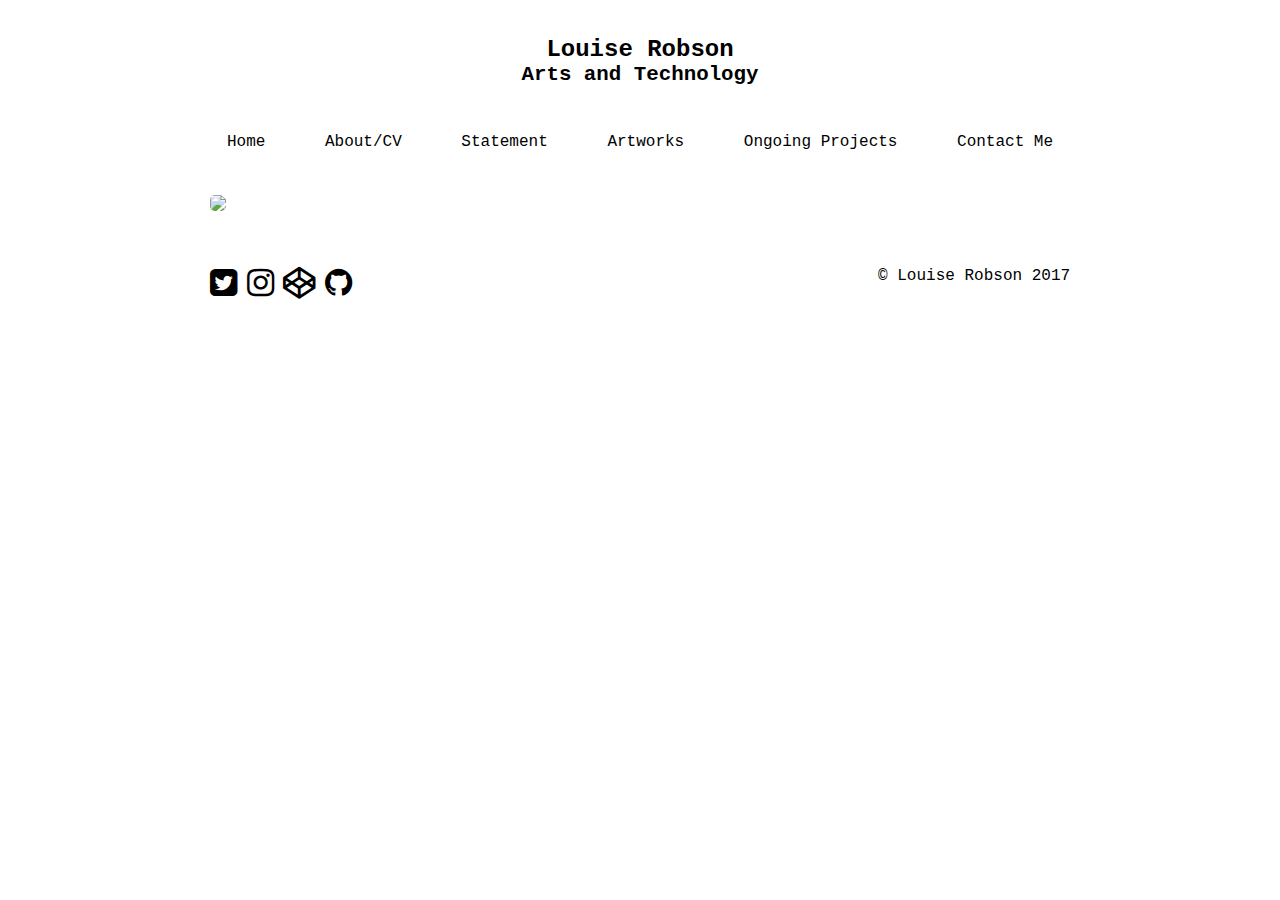
==== index.html @ 7949ac33 "Changes to HTML and CSS to enable image hover" ====
<!doctype html>
<html lang = "en">
    <head>
        <meta name="viewport" content="width=device-width initial-scale=1.0">
        <meta charset = "usf-8">       
        <meta name = "description" content="Louise Robson">
        <title>Louise Robson</title>
        <link rel = "stylesheet" href = "font-awesome/css/font-awesome.min.css">
        <link rel="stylesheet" href="../imagehover.css-master/css/imagehover.min.css">
        <link rel = "stylesheet" href = "css/styles.css">
    </head>
    <body>
        <header role = "banner">
        <h1 class="main-title">Louise Robson</h1>
        <h2 class="subline">Arts and Technology</h2>
        </header>  
        <nav role = "navigation">            
        <ul class="topmenu">
            <li class="mainnav"><a href = "index.html">Home</a></li>
            <li class="mainnav"><a href = "pages/bio.html">About/CV</a></li>
            <li class="mainnav"><a href = "pages/statement.html">Statement</a></li>
            <li class="mainnav"><a href = "pages/artworks.html">Artworks</a></li>
            <li class="mainnav"><a href = "pages/ongoing.html">Ongoing Projects</a></li>
            <li class="mainnav"><a href = "pages/contact.html">Contact Me</a></li>
            </ul>    
        </nav>
        <main class="homepage">
        <img src="images/There%20is%20Someone%20Here%201.jpg" class="homeimage" width="100%">
        </main>   
        <footer role = "contentinfo">
            <a class = "social-icons" href = "http://www.twitter.com/_louiserobson"><span class="fa fa-twitter-square fa-2x"></span></a>
            <a class= "social-icons" href = "#"><span class=" fa fa-instagram fa-2x"></span></a>
            <a class= "social-icons" href = "http://codepen.io/louiserobson/"><span class=" fa fa-codepen fa-2x"></span></a>
            <a class= "social-icons" href = "https://github.com/louiserobson"><span class=" fa fa-github fa-2x"></span></a>
            <span class="copyright">&copy; Louise Robson 2017</span>
        </footer>
    </body>
</html>
---- imagehover.css-master/css/imagehover.min.css ----
/*
 * ImageHover.css - http://www.imagehover.io
 */
 [class*=' imghvr-'],[class^=imghvr-]{position:relative;display:inline-block;margin:0;max-width:100%;background-color:#2266a5;color:#fff;overflow:hidden;-webkit-backface-visibility:hidden;backface-visibility:hidden;-moz-osx-font-smoothing:grayscale;-webkit-transform:translateZ(0);transform:translateZ(0)}[class*=' imghvr-']>img,[class^=imghvr-]>img{vertical-align:top;max-width:100%}[class*=' imghvr-'] figcaption,[class^=imghvr-] figcaption{background-color:#135796;padding:30px;position:absolute;top:0;bottom:0;left:0;right:0;color:#fff}[class*=' imghvr-'] figcaption h1,[class*=' imghvr-'] figcaption h2,[class*=' imghvr-'] figcaption h3,[class*=' imghvr-'] figcaption h4,[class*=' imghvr-'] figcaption h5,[class*=' imghvr-'] figcaption h6,[class^=imghvr-] figcaption h1,[class^=imghvr-] figcaption h2,[class^=imghvr-] figcaption h3,[class^=imghvr-] figcaption h4,[class^=imghvr-] figcaption h5,[class^=imghvr-] figcaption h6{color:#fff}[class*=' imghvr-'] a,[class^=imghvr-] a{position:absolute;top:0;bottom:0;left:0;right:0;z-index:1}[class*=' imghvr-'],[class*=' imghvr-'] *,[class*=' imghvr-'] :after,[class*=' imghvr-'] :before,[class*=' imghvr-']:after,[class*=' imghvr-']:before,[class^=imghvr-],[class^=imghvr-] *,[class^=imghvr-] :after,[class^=imghvr-] :before,[class^=imghvr-]:after,[class^=imghvr-]:before{-webkit-box-sizing:border-box;box-sizing:border-box;-webkit-transition:all .35s ease;transition:all .35s ease}[class*=' imghvr-fade'] figcaption,[class*=' imghvr-fade']:hover>img,[class^=imghvr-fade] figcaption,[class^=imghvr-fade]:hover>img{opacity:0}[class*=' imghvr-fade']:hover figcaption,[class^=imghvr-fade]:hover figcaption{opacity:1}[class*=' imghvr-fade']:hover figcaption,[class*=' imghvr-fade']:hover>img,[class^=imghvr-fade]:hover figcaption,[class^=imghvr-fade]:hover>img{-webkit-transform:translate(0,0);transform:translate(0,0)}.imghvr-fade-in-up figcaption{-webkit-transform:translate(0,15%);transform:translate(0,15%)}.imghvr-fade-in-down figcaption{-webkit-transform:translate(0,-15%);transform:translate(0,-15%)}.imghvr-fade-in-left figcaption{-webkit-transform:translate(-15%,0);transform:translate(-15%,0)}.imghvr-fade-in-right figcaption{-webkit-transform:translate(15%,0);transform:translate(15%,0)}[class*=' imghvr-push-']:hover figcaption,[class^=imghvr-push-]:hover figcaption{-webkit-transform:translate(0,0);transform:translate(0,0)}.imghvr-push-up figcaption{-webkit-transform:translateY(100%);transform:translateY(100%)}.imghvr-push-down figcaption,.imghvr-push-up:hover>img{-webkit-transform:translateY(-100%);transform:translateY(-100%)}.imghvr-push-down:hover>img{-webkit-transform:translateY(100%);transform:translateY(100%)}.imghvr-push-left figcaption{-webkit-transform:translateX(100%);transform:translateX(100%)}.imghvr-push-left:hover>img,.imghvr-push-right figcaption{-webkit-transform:translateX(-100%);transform:translateX(-100%)}.imghvr-push-right:hover>img{-webkit-transform:translateX(100%);transform:translateX(100%)}[class*=' imghvr-slide-']:hover figcaption,[class^=imghvr-slide-]:hover figcaption{-webkit-transform:translate(0,0);transform:translate(0,0)}.imghvr-slide-up figcaption{-webkit-transform:translateY(100%);transform:translateY(100%)}.imghvr-slide-down figcaption{-webkit-transform:translateY(-100%);transform:translateY(-100%)}.imghvr-slide-left figcaption{-webkit-transform:translateX(100%);transform:translateX(100%)}.imghvr-slide-right figcaption{-webkit-transform:translateX(-100%);transform:translateX(-100%)}.imghvr-slide-top-left figcaption{-webkit-transform:translate(-100%,-100%);transform:translate(-100%,-100%)}.imghvr-slide-top-right figcaption{-webkit-transform:translate(100%,-100%);transform:translate(100%,-100%)}.imghvr-slide-bottom-left figcaption{-webkit-transform:translate(-100%,100%);transform:translate(-100%,100%)}.imghvr-slide-bottom-right figcaption{-webkit-transform:translate(100%,100%);transform:translate(100%,100%)}[class*=' imghvr-reveal-']:before,[class^=imghvr-reveal-]:before{position:absolute;top:0;bottom:0;left:0;right:0;content:'';background-color:#135796}[class*=' imghvr-reveal-'] figcaption,[class^=imghvr-reveal-] figcaption{opacity:0}[class*=' imghvr-reveal-']:hover:before,[class^=imghvr-reveal-]:hover:before{-webkit-transform:translate(0,0);transform:translate(0,0)}[class*=' imghvr-reveal-']:hover figcaption,[class^=imghvr-reveal-]:hover figcaption{opacity:1;-webkit-transition-delay:.21s;transition-delay:.21s}.imghvr-reveal-up:before{-webkit-transform:translateY(100%);transform:translateY(100%)}.imghvr-reveal-down:before{-webkit-transform:translateY(-100%);transform:translateY(-100%)}.imghvr-reveal-left:before{-webkit-transform:translateX(100%);transform:translateX(100%)}.imghvr-reveal-right:before{-webkit-transform:translateX(-100%);transform:translateX(-100%)}.imghvr-reveal-top-left:before{-webkit-transform:translate(-100%,-100%);transform:translate(-100%,-100%)}.imghvr-reveal-top-right:before{-webkit-transform:translate(100%,-100%);transform:translate(100%,-100%)}.imghvr-reveal-bottom-left:before{-webkit-transform:translate(-100%,100%);transform:translate(-100%,100%)}.imghvr-reveal-bottom-right:before{-webkit-transform:translate(100%,100%);transform:translate(100%,100%)}[class*=' imghvr-hinge-'],[class^=imghvr-hinge-]{-webkit-perspective:50em;perspective:50em}[class*=' imghvr-hinge-'] figcaption,[class^=imghvr-hinge-] figcaption{opacity:0;z-index:1}[class*=' imghvr-hinge-']:hover img,[class^=imghvr-hinge-]:hover img{opacity:0}[class*=' imghvr-hinge-']:hover figcaption,[class^=imghvr-hinge-]:hover figcaption{opacity:1;-webkit-transition-delay:.21s;transition-delay:.21s}.imghvr-hinge-up img{-webkit-transform-origin:50% 0;-ms-transform-origin:50% 0;transform-origin:50% 0}.imghvr-hinge-up figcaption{-webkit-transform:rotateX(90deg);transform:rotateX(90deg);-webkit-transform-origin:50% 100%;-ms-transform-origin:50% 100%;transform-origin:50% 100%}.imghvr-hinge-up:hover>img{-webkit-transform:rotateX(-90deg);transform:rotateX(-90deg)}.imghvr-hinge-up:hover figcaption{-webkit-transform:rotateX(0);transform:rotateX(0)}.imghvr-hinge-down img{-webkit-transform-origin:50% 100%;-ms-transform-origin:50% 100%;transform-origin:50% 100%}.imghvr-hinge-down figcaption{-webkit-transform:rotateX(-90deg);transform:rotateX(-90deg);-webkit-transform-origin:50% -50%;-ms-transform-origin:50% -50%;transform-origin:50% -50%}.imghvr-hinge-down:hover>img{-webkit-transform:rotateX(90deg);transform:rotateX(90deg);opacity:0}.imghvr-hinge-down:hover figcaption{-webkit-transform:rotateX(0);transform:rotateX(0)}.imghvr-hinge-left img{-webkit-transform-origin:0 50%;-ms-transform-origin:0 50%;transform-origin:0 50%}.imghvr-hinge-left figcaption{-webkit-transform:rotateY(-90deg);transform:rotateY(-90deg);-webkit-transform-origin:100% 50%;-ms-transform-origin:100% 50%;transform-origin:100% 50%}.imghvr-hinge-left:hover>img{-webkit-transform:rotateY(90deg);transform:rotateY(90deg)}.imghvr-hinge-left:hover figcaption{-webkit-transform:rotateY(0);transform:rotateY(0)}.imghvr-hinge-right img{-webkit-transform-origin:100% 50%;-ms-transform-origin:100% 50%;transform-origin:100% 50%}.imghvr-hinge-right figcaption{-webkit-transform:rotateY(90deg);transform:rotateY(90deg);-webkit-transform-origin:0 50%;-ms-transform-origin:0 50%;transform-origin:0 50%}.imghvr-hinge-right:hover>img{-webkit-transform:rotateY(-90deg);transform:rotateY(-90deg)}.imghvr-hinge-right:hover figcaption{-webkit-transform:rotateY(0);transform:rotateY(0)}[class*=' imghvr-flip-'],[class^=imghvr-flip-]{-webkit-perspective:50em;perspective:50em}[class*=' imghvr-flip-'] img,[class^=imghvr-flip-] img{backface-visibility:hidden}[class*=' imghvr-flip-'] figcaption,[class*=' imghvr-flip-']:hover>img,[class^=imghvr-flip-] figcaption,[class^=imghvr-flip-]:hover>img{opacity:0}[class*=' imghvr-flip-']:hover figcaption,[class^=imghvr-flip-]:hover figcaption{opacity:1;-webkit-transition-delay:.13999999999999999s;transition-delay:.13999999999999999s}.imghvr-flip-horiz figcaption{-webkit-transform:rotateX(90deg);transform:rotateX(90deg);-webkit-transform-origin:0 50%;-ms-transform-origin:0 50%;transform-origin:0 50%}.imghvr-flip-horiz:hover img{-webkit-transform:rotateX(-180deg);transform:rotateX(-180deg)}.imghvr-flip-horiz:hover figcaption{-webkit-transform:rotateX(0);transform:rotateX(0)}.imghvr-flip-vert figcaption{-webkit-transform:rotateY(90deg);transform:rotateY(90deg);-webkit-transform-origin:50% 0;-ms-transform-origin:50% 0;transform-origin:50% 0}.imghvr-flip-vert:hover>img{-webkit-transform:rotateY(-180deg);transform:rotateY(-180deg)}.imghvr-flip-vert:hover figcaption{-webkit-transform:rotateY(0);transform:rotateY(0)}.imghvr-flip-diag-1 figcaption{-webkit-transform:rotate3d(1,-1,0,100deg);transform:rotate3d(1,-1,0,100deg)}.imghvr-flip-diag-1:hover>img{-webkit-transform:rotate3d(-1,1,0,100deg);transform:rotate3d(-1,1,0,100deg)}.imghvr-flip-diag-1:hover figcaption{-webkit-transform:rotate3d(0,0,0,0deg);transform:rotate3d(0,0,0,0deg)}.imghvr-flip-diag-2 figcaption{-webkit-transform:rotate3d(1,1,0,100deg);transform:rotate3d(1,1,0,100deg)}.imghvr-flip-diag-2:hover>img{-webkit-transform:rotate3d(-1,-1,0,100deg);transform:rotate3d(-1,-1,0,100deg)}.imghvr-flip-diag-2:hover figcaption{-webkit-transform:rotate3d(0,0,0,0deg);transform:rotate3d(0,0,0,0deg)}[class*=' imghvr-shutter-out-']:before,[class^=imghvr-shutter-out-]:before{background:#135796;position:absolute;content:'';-webkit-transition-delay:105ms;transition-delay:105ms}[class*=' imghvr-shutter-out-'] figcaption,[class^=imghvr-shutter-out-] figcaption{opacity:0;-webkit-transition-delay:0s;transition-delay:0s}[class*=' imghvr-shutter-out-']:hover:before,[class^=imghvr-shutter-out-]:hover:before{-webkit-transition-delay:0s;transition-delay:0s}[class*=' imghvr-shutter-out-']:hover figcaption,[class^=imghvr-shutter-out-]:hover figcaption{opacity:1;-webkit-transition-delay:105ms;transition-delay:105ms}.imghvr-shutter-out-horiz:before{left:50%;right:50%;top:0;bottom:0}.imghvr-shutter-out-horiz:hover:before{left:0;right:0}.imghvr-shutter-out-vert:before{top:50%;bottom:50%;left:0;right:0}.imghvr-shutter-out-vert:hover:before{top:0;bottom:0}.imghvr-shutter-out-diag-1:before{top:50%;bottom:50%;left:-35%;right:-35%;-webkit-transform:rotate(45deg);transform:rotate(45deg)}.imghvr-shutter-out-diag-1:hover:before{top:-35%;bottom:-35%}.imghvr-shutter-out-diag-2:before{top:50%;bottom:50%;left:-35%;right:-35%;-webkit-transform:rotate(-45deg);transform:rotate(-45deg)}.imghvr-shutter-out-diag-2:hover:before{top:-35%;bottom:-35%}[class*=' imghvr-shutter-in-']:after,[class*=' imghvr-shutter-in-']:before,[class^=imghvr-shutter-in-]:after,[class^=imghvr-shutter-in-]:before{background:#135796;position:absolute;content:''}[class*=' imghvr-shutter-in-']:after,[class^=imghvr-shutter-in-]:after{top:0;left:0}[class*=' imghvr-shutter-in-']:before,[class^=imghvr-shutter-in-]:before{right:0;bottom:0}[class*=' imghvr-shutter-in-'] figcaption,[class^=imghvr-shutter-in-] figcaption{opacity:0;z-index:1}[class*=' imghvr-shutter-in-']:hover figcaption,[class^=imghvr-shutter-in-]:hover figcaption{opacity:1;-webkit-transition-delay:.21s;transition-delay:.21s}.imghvr-shutter-in-horiz:after,.imghvr-shutter-in-horiz:before{width:0;height:100%}.imghvr-shutter-in-horiz:hover:after,.imghvr-shutter-in-horiz:hover:before{width:50%}.imghvr-shutter-in-vert:after,.imghvr-shutter-in-vert:before{height:0;width:100%}.imghvr-shutter-in-vert:hover:after,.imghvr-shutter-in-vert:hover:before{height:50%}.imghvr-shutter-in-out-horiz:after,.imghvr-shutter-in-out-horiz:before{width:0;height:100%}.imghvr-shutter-in-out-horiz:hover:after,.imghvr-shutter-in-out-horiz:hover:before{width:100%;opacity:.75}.imghvr-shutter-in-out-vert:after,.imghvr-shutter-in-out-vert:before{height:0;width:100%}.imghvr-shutter-in-out-vert:hover:after,.imghvr-shutter-in-out-vert:hover:before{height:100%;opacity:.75}.imghvr-shutter-in-out-diag-1:after,.imghvr-shutter-in-out-diag-1:before{width:200%;height:200%;-webkit-transition:all .6s ease;transition:all .6s ease;opacity:.75}.imghvr-shutter-in-out-diag-1:after{-webkit-transform:skew(-45deg) translateX(-150%);transform:skew(-45deg) translateX(-150%)}.imghvr-shutter-in-out-diag-1:before{-webkit-transform:skew(-45deg) translateX(150%);transform:skew(-45deg) translateX(150%)}.imghvr-shutter-in-out-diag-1:hover:after{-webkit-transform:skew(-45deg) translateX(-50%);transform:skew(-45deg) translateX(-50%)}.imghvr-shutter-in-out-diag-1:hover:before{-webkit-transform:skew(-45deg) translateX(50%);transform:skew(-45deg) translateX(50%)}.imghvr-shutter-in-out-diag-2:after,.imghvr-shutter-in-out-diag-2:before{width:200%;height:200%;-webkit-transition:all .6s ease;transition:all .6s ease;opacity:.75}.imghvr-shutter-in-out-diag-2:after{-webkit-transform:skew(45deg) translateX(-100%);transform:skew(45deg) translateX(-100%)}.imghvr-shutter-in-out-diag-2:before{-webkit-transform:skew(45deg) translateX(100%);transform:skew(45deg) translateX(100%)}.imghvr-shutter-in-out-diag-2:hover:after,.imghvr-shutter-in-out-diag-2:hover:before{-webkit-transform:skew(45deg) translateX(0);transform:skew(45deg) translateX(0)}[class*=' imghvr-fold'],[class^=imghvr-fold]{-webkit-perspective:50em;perspective:50em}[class*=' imghvr-fold'] img,[class^=imghvr-fold] img{-webkit-transform-origin:50% 0;-ms-transform-origin:50% 0;transform-origin:50% 0}[class*=' imghvr-fold'] figcaption,[class^=imghvr-fold] figcaption{z-index:1;opacity:0}[class*=' imghvr-fold']:hover>img,[class^=imghvr-fold]:hover>img{opacity:0;-webkit-transition-delay:0;transition-delay:0}[class*=' imghvr-fold']:hover figcaption,[class^=imghvr-fold]:hover figcaption{-webkit-transform:rotateX(0) translate3d(0,0,0) scale(1);transform:rotateX(0) translate3d(0,0,0) scale(1);opacity:1;-webkit-transition-delay:.21s;transition-delay:.21s}.imghvr-fold-up>img{-webkit-transform-origin:50% 0;-ms-transform-origin:50% 0;transform-origin:50% 0}.imghvr-fold-up figcaption{-webkit-transform:rotateX(-90deg) translate3d(0,-50%,0) scale(.6);transform:rotateX(-90deg) translate3d(0,-50%,0) scale(.6);-webkit-transform-origin:50% 100%;-ms-transform-origin:50% 100%;transform-origin:50% 100%}.imghvr-fold-up:hover>img{-webkit-transform:rotateX(90deg) scale(.6) translateY(50%);transform:rotateX(90deg) scale(.6) translateY(50%)}.imghvr-fold-down>img{-webkit-transform-origin:50% 100%;-ms-transform-origin:50% 100%;transform-origin:50% 100%}.imghvr-fold-down figcaption{-webkit-transform:rotateX(90deg) translate3d(0,50%,0) scale(.6);transform:rotateX(90deg) translate3d(0,50%,0) scale(.6);-webkit-transform-origin:50% 0;-ms-transform-origin:50% 0;transform-origin:50% 0}.imghvr-fold-down:hover>img{-webkit-transform:rotateX(-90deg) scale(.6) translateY(-50%);transform:rotateX(-90deg) scale(.6) translateY(-50%)}.imghvr-fold-left>img{-webkit-transform-origin:0 50%;-ms-transform-origin:0 50%;transform-origin:0 50%}.imghvr-fold-left figcaption{-webkit-transform:rotateY(90deg) translate3d(-50%,0,0) scale(.6);transform:rotateY(90deg) translate3d(-50%,0,0) scale(.6);-webkit-transform-origin:100% 50%;-ms-transform-origin:100% 50%;transform-origin:100% 50%}.imghvr-fold-left:hover>img{-webkit-transform:rotateY(-90deg) scale(.6) translateX(50%);transform:rotateY(-90deg) scale(.6) translateX(50%)}.imghvr-fold-right{-webkit-perspective:50em;perspective:50em}.imghvr-fold-right>img{-webkit-transform-origin:100% 50%;-ms-transform-origin:100% 50%;transform-origin:100% 50%}.imghvr-fold-right figcaption{-webkit-transform:rotateY(-90deg) translate3d(50%,0,0) scale(.6);transform:rotateY(-90deg) translate3d(50%,0,0) scale(.6);-webkit-transform-origin:0 50%;-ms-transform-origin:0 50%;transform-origin:0 50%}.imghvr-fold-right:hover>img{-webkit-transform:rotateY(90deg) scale(.6) translateX(-50%);transform:rotateY(90deg) scale(.6) translateX(-50%)}.imghvr-zoom-in figcaption{opacity:0;-webkit-transform:scale(.5);transform:scale(.5)}.imghvr-zoom-in:hover figcaption{-webkit-transform:scale(1);transform:scale(1);opacity:1}[class*=' imghvr-zoom-out'] figcaption,[class^=imghvr-zoom-out] figcaption{-webkit-transform:scale(.5);transform:scale(.5);-webkit-transform-origin:50% 50%;-ms-transform-origin:50% 50%;transform-origin:50% 50%;opacity:0}[class*=' imghvr-zoom-out'].hover figcaption,[class*=' imghvr-zoom-out']:hover figcaption,[class^=imghvr-zoom-out].hover figcaption,[class^=imghvr-zoom-out]:hover figcaption{-webkit-transform:scale(1);transform:scale(1);opacity:1;-webkit-transition-delay:.35s;transition-delay:.35s}.imghvr-zoom-out:hover>img{-webkit-transform:scale(.5);transform:scale(.5);opacity:0}.imghvr-zoom-out-up.hover>img,.imghvr-zoom-out-up:hover>img{-webkit-animation:imghvr-zoom-out-up .40249999999999997s linear;animation:imghvr-zoom-out-up .40249999999999997s linear;-webkit-animation-iteration-count:1;animation-iteration-count:1;-webkit-animation-fill-mode:forwards;animation-fill-mode:forwards}@-webkit-keyframes imghvr-zoom-out-up{50%{-webkit-transform:scale(.8) translateY(0);transform:scale(.8) translateY(0);opacity:.5}100%{-webkit-transform:scale(.8) translateY(-150%);transform:scale(.8) translateY(-150%);opacity:.5}}@keyframes imghvr-zoom-out-up{50%{-webkit-transform:scale(.8) translateY(0);transform:scale(.8) translateY(0);opacity:.5}100%{-webkit-transform:scale(.8) translateY(-150%);transform:scale(.8) translateY(-150%);opacity:.5}}.imghvr-zoom-out-down.hover>img,.imghvr-zoom-out-down:hover>img{-webkit-animation:imghvr-zoom-out-down .40249999999999997s linear;animation:imghvr-zoom-out-down .40249999999999997s linear;-webkit-animation-iteration-count:1;animation-iteration-count:1;-webkit-animation-fill-mode:forwards;animation-fill-mode:forwards}@-webkit-keyframes imghvr-zoom-out-down{50%{-webkit-transform:scale(.8) translateY(0);transform:scale(.8) translateY(0);opacity:.5}100%{-webkit-transform:scale(.8) translateY(150%);transform:scale(.8) translateY(150%);opacity:.5}}@keyframes imghvr-zoom-out-down{50%{-webkit-transform:scale(.8) translateY(0);transform:scale(.8) translateY(0);opacity:.5}100%{-webkit-transform:scale(.8) translateY(150%);transform:scale(.8) translateY(150%);opacity:.5}}.imghvr-zoom-out-left.hover>img,.imghvr-zoom-out-left:hover>img{-webkit-animation:imghvr-zoom-out-left .40249999999999997s linear;animation:imghvr-zoom-out-left .40249999999999997s linear;-webkit-animation-iteration-count:1;animation-iteration-count:1;-webkit-animation-fill-mode:forwards;animation-fill-mode:forwards}@-webkit-keyframes imghvr-zoom-out-left{50%{-webkit-transform:scale(.8) translateX(0);transform:scale(.8) translateX(0);opacity:.5}100%{-webkit-transform:scale(.8) translateX(-150%);transform:scale(.8) translateX(-150%);opacity:.5}}@keyframes imghvr-zoom-out-left{50%{-webkit-transform:scale(.8) translateX(0);transform:scale(.8) translateX(0);opacity:.5}100%{-webkit-transform:scale(.8) translateX(-150%);transform:scale(.8) translateX(-150%);opacity:.5}}.imghvr-zoom-out-right.hover>img,.imghvr-zoom-out-right:hover>img{-webkit-animation:imghvr-zoom-out-right .40249999999999997s linear;animation:imghvr-zoom-out-right .40249999999999997s linear;-webkit-animation-iteration-count:1;animation-iteration-count:1;-webkit-animation-fill-mode:forwards;animation-fill-mode:forwards}@-webkit-keyframes imghvr-zoom-out-right{50%{-webkit-transform:scale(.8) translateX(0);transform:scale(.8) translateX(0);opacity:.5}100%{-webkit-transform:scale(.8) translateX(150%);transform:scale(.8) translateX(150%);opacity:.5}}@keyframes imghvr-zoom-out-right{50%{-webkit-transform:scale(.8) translateX(0);transform:scale(.8) translateX(0);opacity:.5}100%{-webkit-transform:scale(.8) translateX(150%);transform:scale(.8) translateX(150%);opacity:.5}}.imghvr-zoom-out-flip-horiz{-webkit-perspective:50em;perspective:50em}.imghvr-zoom-out-flip-horiz figcaption{opacity:0;-webkit-transform:rotateX(90deg) translateY(-100%) scale(.5);transform:rotateX(90deg) translateY(-100%) scale(.5)}.imghvr-zoom-out-flip-horiz.hover>img,.imghvr-zoom-out-flip-horiz:hover>img{-webkit-transform:rotateX(-100deg) translateY(50%) scale(.5);transform:rotateX(-100deg) translateY(50%) scale(.5);opacity:0;-webkit-transition-delay:0;transition-delay:0}.imghvr-zoom-out-flip-horiz.hover figcaption,.imghvr-zoom-out-flip-horiz:hover figcaption{-webkit-transform:rotateX(0) translateY(0) scale(1);transform:rotateX(0) translateY(0) scale(1);opacity:1;-webkit-transition-delay:.35s;transition-delay:.35s}.imghvr-zoom-out-flip-vert{-webkit-perspective:50em;perspective:50em}.imghvr-zoom-out-flip-vert figcaption{opacity:0;-webkit-transform:rotateY(90deg) translate(50%,0) scale(.5);transform:rotateY(90deg) translate(50%,0) scale(.5)}.imghvr-zoom-out-flip-vert.hover>img,.imghvr-zoom-out-flip-vert:hover>img{-webkit-transform:rotateY(-100deg) translateX(50%) scale(.5);transform:rotateY(-100deg) translateX(50%) scale(.5);opacity:0;-webkit-transition-delay:0;transition-delay:0}.imghvr-zoom-out-flip-vert.hover figcaption,.imghvr-zoom-out-flip-vert:hover figcaption{-webkit-transform:rotateY(0) translate(0,0) scale(1);transform:rotateY(0) translate(0,0) scale(1);opacity:1;-webkit-transition-delay:.35s;transition-delay:.35s}.imghvr-blur figcaption{opacity:0}.imghvr-blur:hover>img{-webkit-filter:blur(30px);filter:blur(30px);-webkit-transform:scale(1.2);transform:scale(1.2);opacity:0}.imghvr-blur:hover figcaption{opacity:1;-webkit-transition-delay:.21s;transition-delay:.21s}
---- css/styles.css ----
/*MAIN SECTIONS*/
html {
    /*PERMANENT SCROLLBAR TO STOP SHIFTING*/
    overflow-y:scroll;
}
body {
    margin: 0% 15% 0% 15%;
    background-color: white;
    font-family: "Courier New","Lucida Console",Arial;
    /*font-size: 16px;*/
    color: black;
        }
header {
    background-color: white;
    padding: .5% 2% .5% 2%;
    margin-top: 15px;
    margin-bottom: 15px;
    text-align: center;
        }
main {
    background-color: white;
    padding: 2%;
    margin-bottom: 15px;
    height:auto;
    overflow-x:hidden;
    overflow-y:auto;
        }
footer {
    background-color: white;
    padding: 2%;
    margin-bottom: 15px;
}
.copyright {
    float:right;
}
/*PAGES*/
.aboutme{
    margin-left: 10%;
    margin-right: 10%;}
.statement{
    text-align: justify;
    margin-left: 10%;
    margin-right: 10%;
}
.contactme{
    text-align:center;
    margin-left: 10%;
    margin-right: 10%;
}
/*HEADINGS*/
h1 {
    font-size: 1.5em;
        }
.main-title {
    margin-bottom: 0%;
}
.subline {
    margin-top: 0%
}
h2 {
    font-size: 1.3em;
    text-align: center;
    }
h3 {
    font-size: 1.1em;
        }
p {
    font-size: 1em;
        }

/*NAVIGATION*/
nav {
    background-color:white;
    padding: 0%;
    margin-bottom: 15px;
    text-align: center;
}    
.topmenu{
    padding-left: 0%;
    text-align: center;
}
/*for the links themselves not the nav bar*/
.mainnav {
   padding: 10px 25px;
   text-align: center; 
   display: inline-block;    
}
.in-page-list{
    list-style-type: none;
    padding-left: 0%;
}


/*LINKS*/
a:link  {
    color: black;
    text-decoration: none;
    }
a:visited {
    color:black;
    text-decoration: none;

    }
a:hover {
    color:crimson;
    text-decoration: underline;
}
a:active {
    color:black;
    text-decoration: underline;
}



/*IMAGE GALLERY*/
.homepage{
    text-align: justify;
}
.homeimage{
    border-radius: 5px;
}
.image{
    width:225px;
    display: inline-block;
    margin: 5px;
    border-radius: 3px;
}
.image-gallery{
    text-align: center;
}    
.image-gallery:after{
    content:""; 
    display: inline-block; 
    width: 100%; 
    height: 0;
    margin: auto;
}

/*OVERLAY*/

[class^='imghvr-'],
[class*=' imghvr-'] {
  background-color:white;
    border-radius: 3px; 
}

[class^='imghvr-'] figcaption,
[class*=' imghvr-'] figcaption {
 background-color:rgba(221,221,221,0.5); 
 color:black;
 text-align: center;
padding-top: 35%;
    padding-bottom: 35%;
}

/*CHANGES FOR SCREENS*/
@media only screen and (max-width: 500px) {
    .statement {
        margin-left: 0%;
        margin-right: 0%;
        text-align: left;
    }
    .aboutme {
        margin-left: 0%;
        margin-right: 0%;
        text-align: left;
    }
    .contactme {
        margin-left: 0%;
        margin-right: 0%;
        text-align: left;
    }
    .socialicons{
        text-align: center;
    }
    .copyright{float:left;}
}
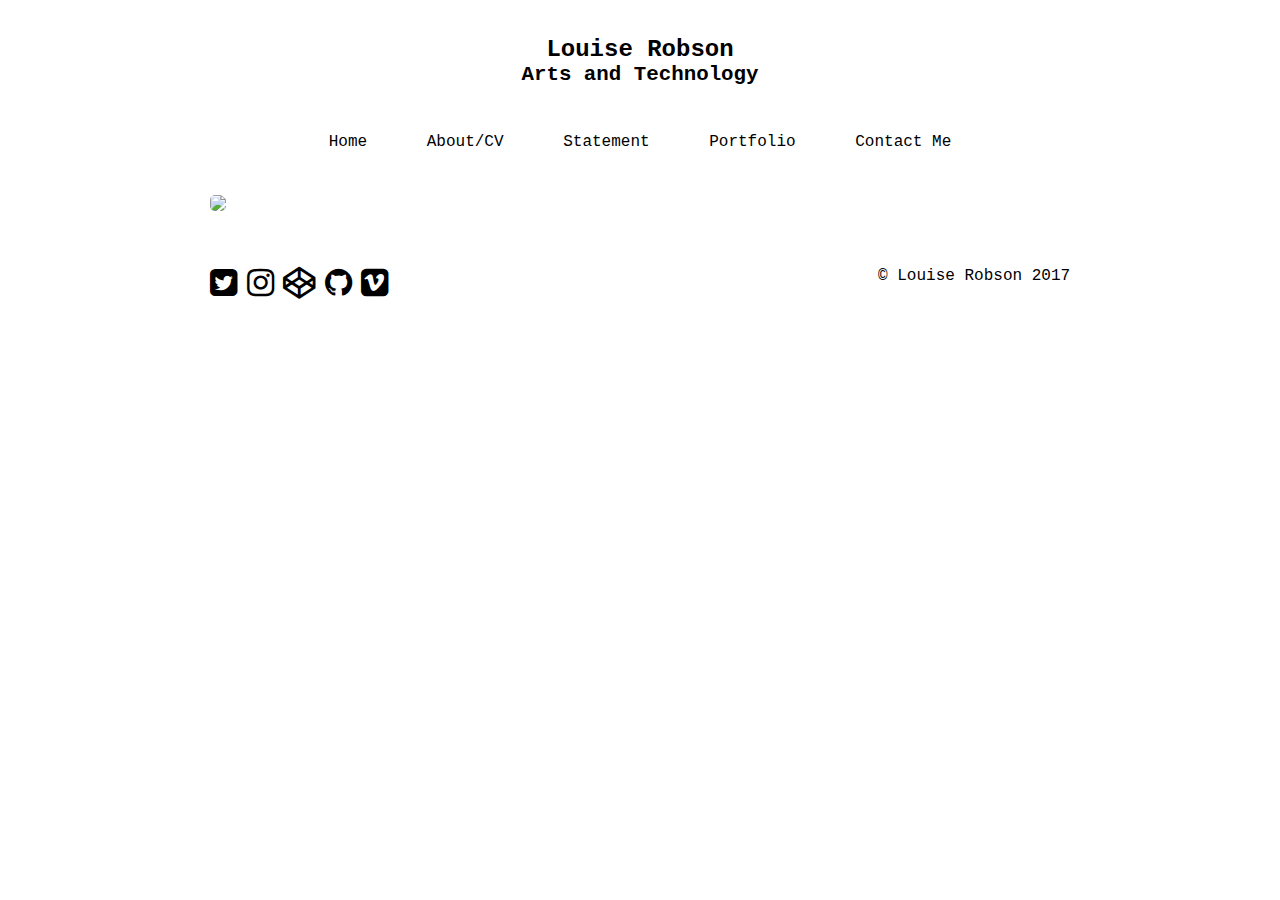
==== commit 91136ea4: "New pages added" ====
--- a/index.html
+++ b/index.html
@@ -19,19 +19,20 @@
             <li class="mainnav"><a href = "index.html">Home</a></li>
             <li class="mainnav"><a href = "pages/bio.html">About/CV</a></li>
             <li class="mainnav"><a href = "pages/statement.html">Statement</a></li>
-            <li class="mainnav"><a href = "pages/artworks.html">Artworks</a></li>
-            <li class="mainnav"><a href = "pages/ongoing.html">Ongoing Projects</a></li>
+            <li class="mainnav"><a href = "pages/artworks.html">Portfolio</a></li>
+            <!--<li class="mainnav"><a href = "pages/ongoing.html">Ongoing Projects</a></li>-->
             <li class="mainnav"><a href = "pages/contact.html">Contact Me</a></li>
             </ul>    
         </nav>
         <main class="homepage">
-        <img src="images/There%20is%20Someone%20Here%201.jpg" class="homeimage" width="100%">
+        <img src="images/homepageimg.jpg" class="homeimage" width="100%">
         </main>   
         <footer role = "contentinfo">
             <a class = "social-icons" href = "http://www.twitter.com/_louiserobson"><span class="fa fa-twitter-square fa-2x"></span></a>
             <a class= "social-icons" href = "#"><span class=" fa fa-instagram fa-2x"></span></a>
             <a class= "social-icons" href = "http://codepen.io/louiserobson/"><span class=" fa fa-codepen fa-2x"></span></a>
             <a class= "social-icons" href = "https://github.com/louiserobson"><span class=" fa fa-github fa-2x"></span></a>
+            <a class= "social-icons" href = "https://vimeo.com/louiserobson"><span class=" fa fa-vimeo-square fa-2x"></span></a>
             <span class="copyright">&copy; Louise Robson 2017</span>
         </footer>
     </body>
--- a/css/styles.css
+++ b/css/styles.css
@@ -127,6 +127,8 @@
 }
 .image-gallery{
     text-align: center;
+    margin-left: 10%;
+    margin-right: 10%;
 }    
 .image-gallery:after{
     content:""; 
@@ -136,8 +138,7 @@
     margin: auto;
 }
 
-/*OVERLAY*/
-
+/*IMAGE OVERLAY*/
 [class^='imghvr-'],
 [class*=' imghvr-'] {
   background-color:white;
@@ -149,8 +150,18 @@
  background-color:rgba(221,221,221,0.5); 
  color:black;
  text-align: center;
-padding-top: 35%;
-    padding-bottom: 35%;
+padding-top: 15%;
+    padding-bottom: 15%;
+}
+
+/*PORTFOLIO PAGES*/
+.portfoliopage{
+    margin-left: 10%;
+    margin-right: 10%;
+    
+}
+.portfolioimg{
+    width:100%;
 }
 
 /*CHANGES FOR SCREENS*/
@@ -173,6 +184,7 @@
     .socialicons{
         text-align: center;
     }
-    .copyright{float:left;}
+    .copyright{float:left;
+    }
+    .nav{display:inherit;}
 }
-
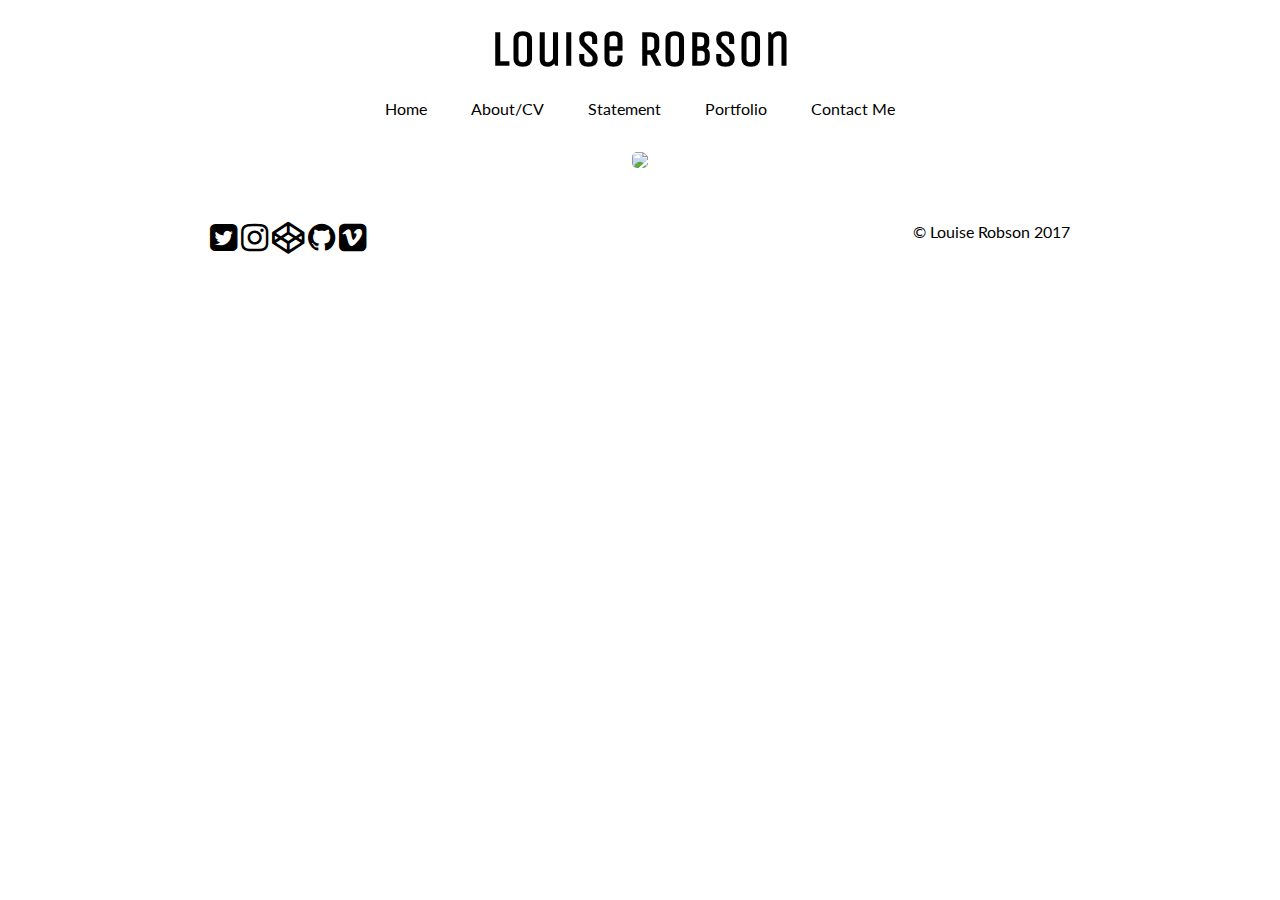
==== commit 1739baab: "New fonts, new css on links" ====
--- a/index.html
+++ b/index.html
@@ -7,12 +7,13 @@
         <title>Louise Robson</title>
         <link rel = "stylesheet" href = "font-awesome/css/font-awesome.min.css">
         <link rel="stylesheet" href="../imagehover.css-master/css/imagehover.min.css">
+        <link href="https://fonts.googleapis.com/css?family=Bungee+Hairline|Lato|Unica+One" rel="stylesheet">
         <link rel = "stylesheet" href = "css/styles.css">
     </head>
     <body>
         <header role = "banner">
         <h1 class="main-title">Louise Robson</h1>
-        <h2 class="subline">Arts and Technology</h2>
+        <!--<h2 class="subline">Arts and Technology</h2>-->
         </header>  
         <nav role = "navigation">            
         <ul class="topmenu">
@@ -25,7 +26,7 @@
             </ul>    
         </nav>
         <main class="homepage">
-        <img src="images/homepageimg.jpg" class="homeimage" width="100%">
+        <img src="images/homepageimg.jpg" class="homeimage" width="80%">
         </main>   
         <footer role = "contentinfo">
             <a class = "social-icons" href = "http://www.twitter.com/_louiserobson"><span class="fa fa-twitter-square fa-2x"></span></a>
--- a/css/styles.css
+++ b/css/styles.css
@@ -6,8 +6,7 @@
 body {
     margin: 0% 15% 0% 15%;
     background-color: white;
-    font-family: "Courier New","Lucida Console",Arial;
-    /*font-size: 16px;*/
+    font-family: 'Lato', sans-serif;
     color: black;
         }
 header {
@@ -38,7 +37,7 @@
     margin-left: 10%;
     margin-right: 10%;}
 .statement{
-    text-align: justify;
+    text-align: left;
     margin-left: 10%;
     margin-right: 10%;
 }
@@ -53,9 +52,9 @@
         }
 .main-title {
     margin-bottom: 0%;
-}
-.subline {
-    margin-top: 0%
+    margin-top:0%;
+    font-family: 'Unica One', cursive;
+    font-size: 50px;
 }
 h2 {
     font-size: 1.3em;
@@ -72,7 +71,7 @@
 nav {
     background-color:white;
     padding: 0%;
-    margin-bottom: 15px;
+    /*margin-bottom: 15px;*/
     text-align: center;
 }    
 .topmenu{
@@ -81,7 +80,7 @@
 }
 /*for the links themselves not the nav bar*/
 .mainnav {
-   padding: 10px 25px;
+   padding:0px 20px ;
    text-align: center; 
    display: inline-block;    
 }
@@ -102,7 +101,7 @@
 
     }
 a:hover {
-    color:crimson;
+    color: darkgrey;
     text-decoration: underline;
 }
 a:active {
@@ -114,7 +113,7 @@
 
 /*IMAGE GALLERY*/
 .homepage{
-    text-align: justify;
+    text-align: center;
 }
 .homeimage{
     border-radius: 5px;
@@ -147,7 +146,7 @@
 
 [class^='imghvr-'] figcaption,
 [class*=' imghvr-'] figcaption {
- background-color:rgba(221,221,221,0.5); 
+ background-color:rgba(169,169,169,0.5); 
  color:black;
  text-align: center;
 padding-top: 15%;
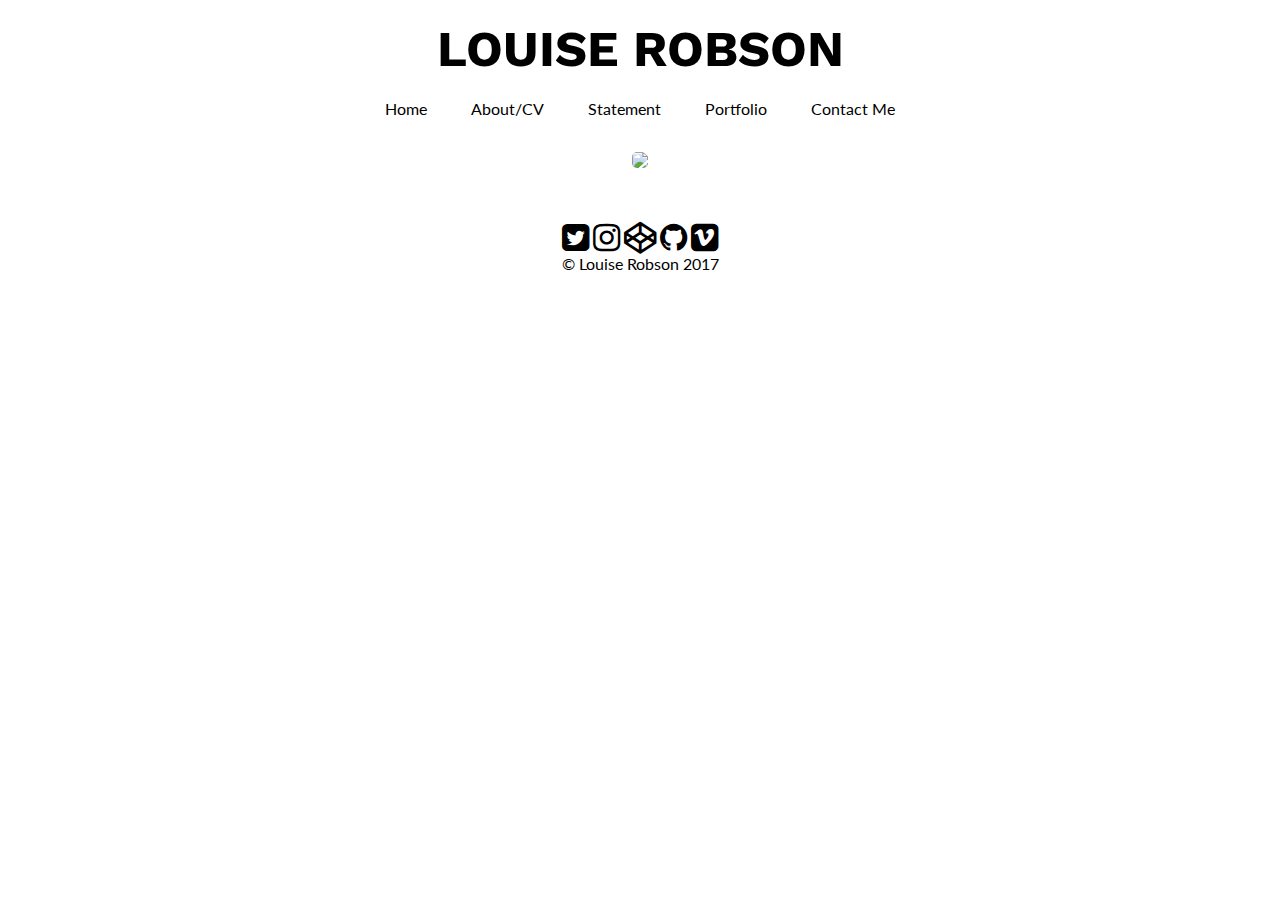
==== commit b89d35bc: "General layout changes" ====
--- a/index.html
+++ b/index.html
@@ -7,12 +7,12 @@
         <title>Louise Robson</title>
         <link rel = "stylesheet" href = "font-awesome/css/font-awesome.min.css">
         <link rel="stylesheet" href="../imagehover.css-master/css/imagehover.min.css">
-        <link href="https://fonts.googleapis.com/css?family=Bungee+Hairline|Lato|Unica+One" rel="stylesheet">
+        <link href="https://fonts.googleapis.com/css?family=Lato|Work+Sans" rel="stylesheet">
         <link rel = "stylesheet" href = "css/styles.css">
     </head>
     <body>
         <header role = "banner">
-        <h1 class="main-title">Louise Robson</h1>
+        <h1 class="main-title">LOUISE ROBSON</h1>
         <!--<h2 class="subline">Arts and Technology</h2>-->
         </header>  
         <nav role = "navigation">            
@@ -33,8 +33,9 @@
             <a class= "social-icons" href = "#"><span class=" fa fa-instagram fa-2x"></span></a>
             <a class= "social-icons" href = "http://codepen.io/louiserobson/"><span class=" fa fa-codepen fa-2x"></span></a>
             <a class= "social-icons" href = "https://github.com/louiserobson"><span class=" fa fa-github fa-2x"></span></a>
-            <a class= "social-icons" href = "https://vimeo.com/louiserobson"><span class=" fa fa-vimeo-square fa-2x"></span></a>
+            <a class= "social-icons" href = "https://vimeo.com/louiserobson"><span class=" fa fa-vimeo-square fa-2x"></span></a><br>
             <span class="copyright">&copy; Louise Robson 2017</span>
+          
         </footer>
     </body>
 </html>--- a/css/styles.css
+++ b/css/styles.css
@@ -28,10 +28,9 @@
     background-color: white;
     padding: 2%;
     margin-bottom: 15px;
+    text-align: center;
 }
-.copyright {
-    float:right;
-}
+
 /*PAGES*/
 .aboutme{
     margin-left: 10%;
@@ -53,7 +52,7 @@
 .main-title {
     margin-bottom: 0%;
     margin-top:0%;
-    font-family: 'Unica One', cursive;
+    font-family: 'Work Sans', sans-serif;
     font-size: 50px;
 }
 h2 {
@@ -149,15 +148,14 @@
  background-color:rgba(169,169,169,0.5); 
  color:black;
  text-align: center;
-padding-top: 15%;
-    padding-bottom: 15%;
+padding-top: 20%;
+    padding-bottom: 20%;
 }
 
 /*PORTFOLIO PAGES*/
 .portfoliopage{
     margin-left: 10%;
-    margin-right: 10%;
-    
+    margin-right: 10%; 
 }
 .portfolioimg{
     width:100%;
@@ -165,6 +163,7 @@
 
 /*CHANGES FOR SCREENS*/
 @media only screen and (max-width: 500px) {
+    body{margin:5%;}
     .statement {
         margin-left: 0%;
         margin-right: 0%;
@@ -178,12 +177,11 @@
     .contactme {
         margin-left: 0%;
         margin-right: 0%;
-        text-align: left;
-    }
-    .socialicons{
         text-align: center;
     }
-    .copyright{float:left;
+    .mainnav{display:block;
     }
-    .nav{display:inherit;}
+    .main-title{font-size: 30px;
+    }
+  
 }
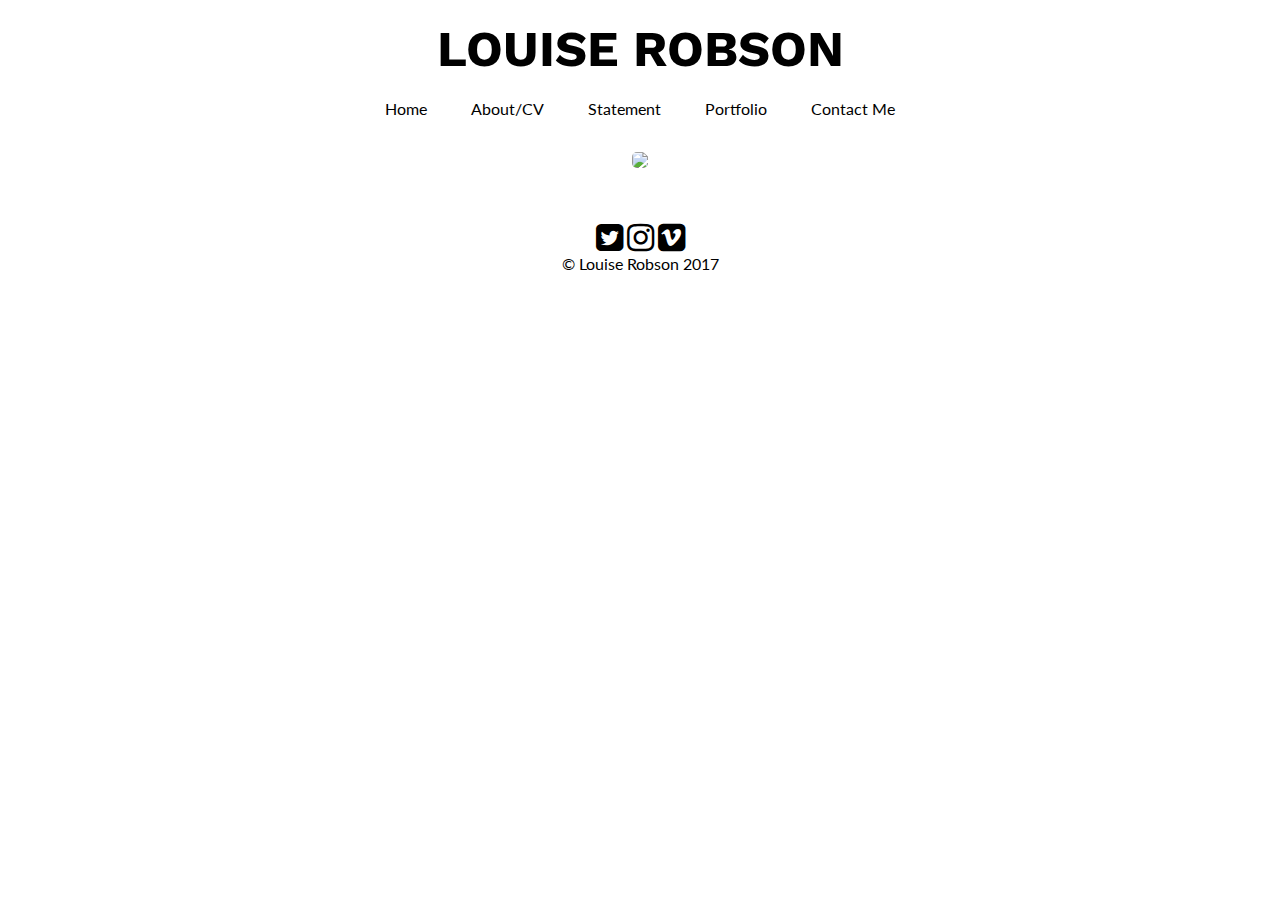
==== commit de1853ff: "Removed some social media icons (github and codepen)" ====
--- a/index.html
+++ b/index.html
@@ -31,8 +31,8 @@
         <footer role = "contentinfo">
             <a class = "social-icons" href = "http://www.twitter.com/_louiserobson"><span class="fa fa-twitter-square fa-2x"></span></a>
             <a class= "social-icons" href = "#"><span class=" fa fa-instagram fa-2x"></span></a>
-            <a class= "social-icons" href = "http://codepen.io/louiserobson/"><span class=" fa fa-codepen fa-2x"></span></a>
-            <a class= "social-icons" href = "https://github.com/louiserobson"><span class=" fa fa-github fa-2x"></span></a>
+            <!--<a class= "social-icons" href = "http://codepen.io/louiserobson/"><span class=" fa fa-codepen fa-2x"></span></a>
+            <a class= "social-icons" href = "https://github.com/louiserobson"><span class=" fa fa-github fa-2x"></span></a>-->
             <a class= "social-icons" href = "https://vimeo.com/louiserobson"><span class=" fa fa-vimeo-square fa-2x"></span></a><br>
             <span class="copyright">&copy; Louise Robson 2017</span>
           
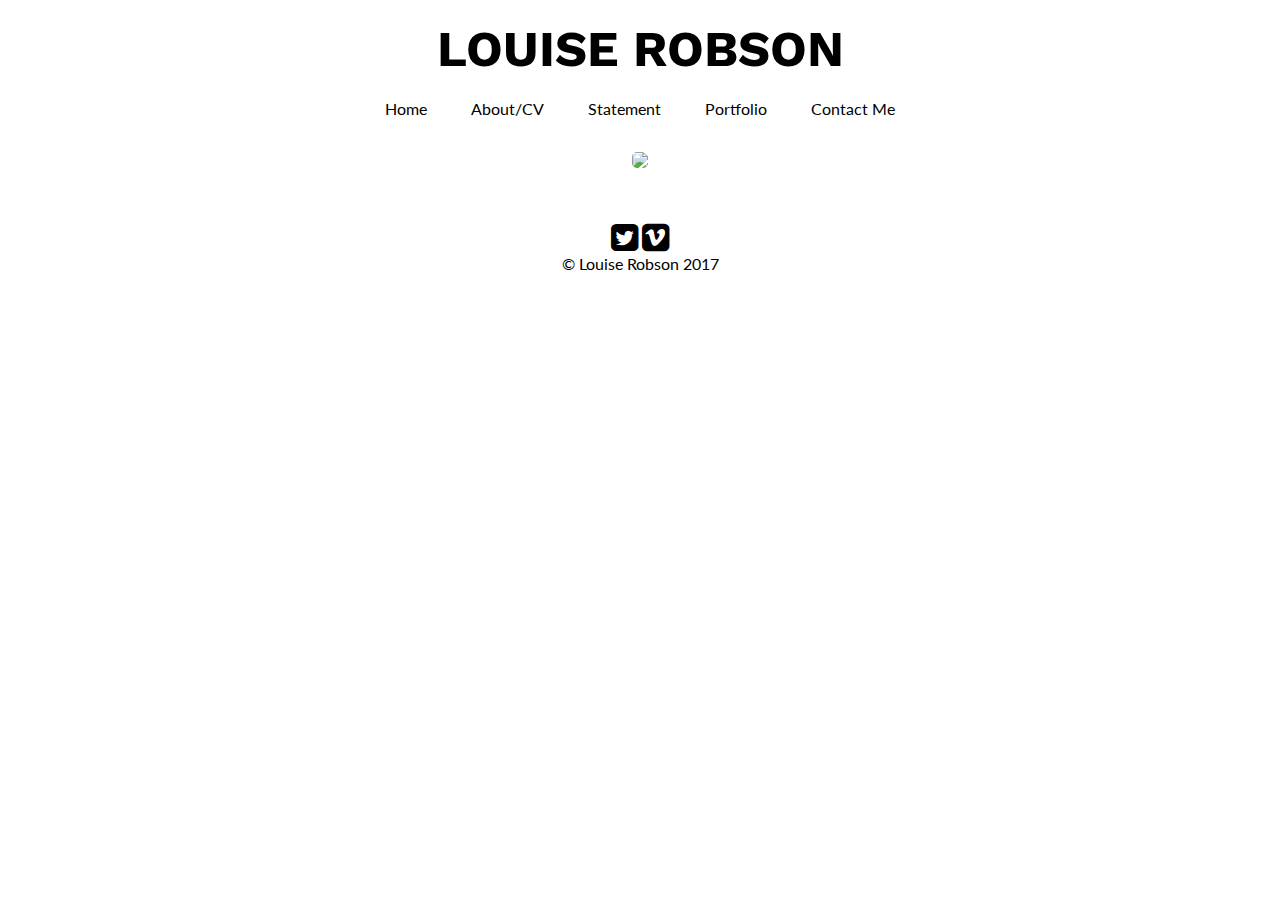
==== commit edf0ec9f: "Removed instagram links" ====
--- a/index.html
+++ b/index.html
@@ -30,8 +30,8 @@
         </main>   
         <footer role = "contentinfo">
             <a class = "social-icons" href = "http://www.twitter.com/_louiserobson"><span class="fa fa-twitter-square fa-2x"></span></a>
-            <a class= "social-icons" href = "#"><span class=" fa fa-instagram fa-2x"></span></a>
-            <!--<a class= "social-icons" href = "http://codepen.io/louiserobson/"><span class=" fa fa-codepen fa-2x"></span></a>
+            <!--<a class= "social-icons" href = "https://www.instagram.com/_louiserobson/"><span class=" fa fa-instagram fa-2x"></span></a>
+            <a class= "social-icons" href = "http://codepen.io/louiserobson/"><span class=" fa fa-codepen fa-2x"></span></a>
             <a class= "social-icons" href = "https://github.com/louiserobson"><span class=" fa fa-github fa-2x"></span></a>-->
             <a class= "social-icons" href = "https://vimeo.com/louiserobson"><span class=" fa fa-vimeo-square fa-2x"></span></a><br>
             <span class="copyright">&copy; Louise Robson 2017</span>
--- a/css/styles.css
+++ b/css/styles.css
@@ -185,3 +185,5 @@
     }
   
 }
+/*VIDEOS*/
+.embed-container { position: relative; padding-bottom: 56.25%; height: 0; overflow: hidden; max-width: 100%; } .embed-container iframe, .embed-container object, .embed-container embed { position: absolute; top: 0; left: 0; width: 100%; height: 100%; }
